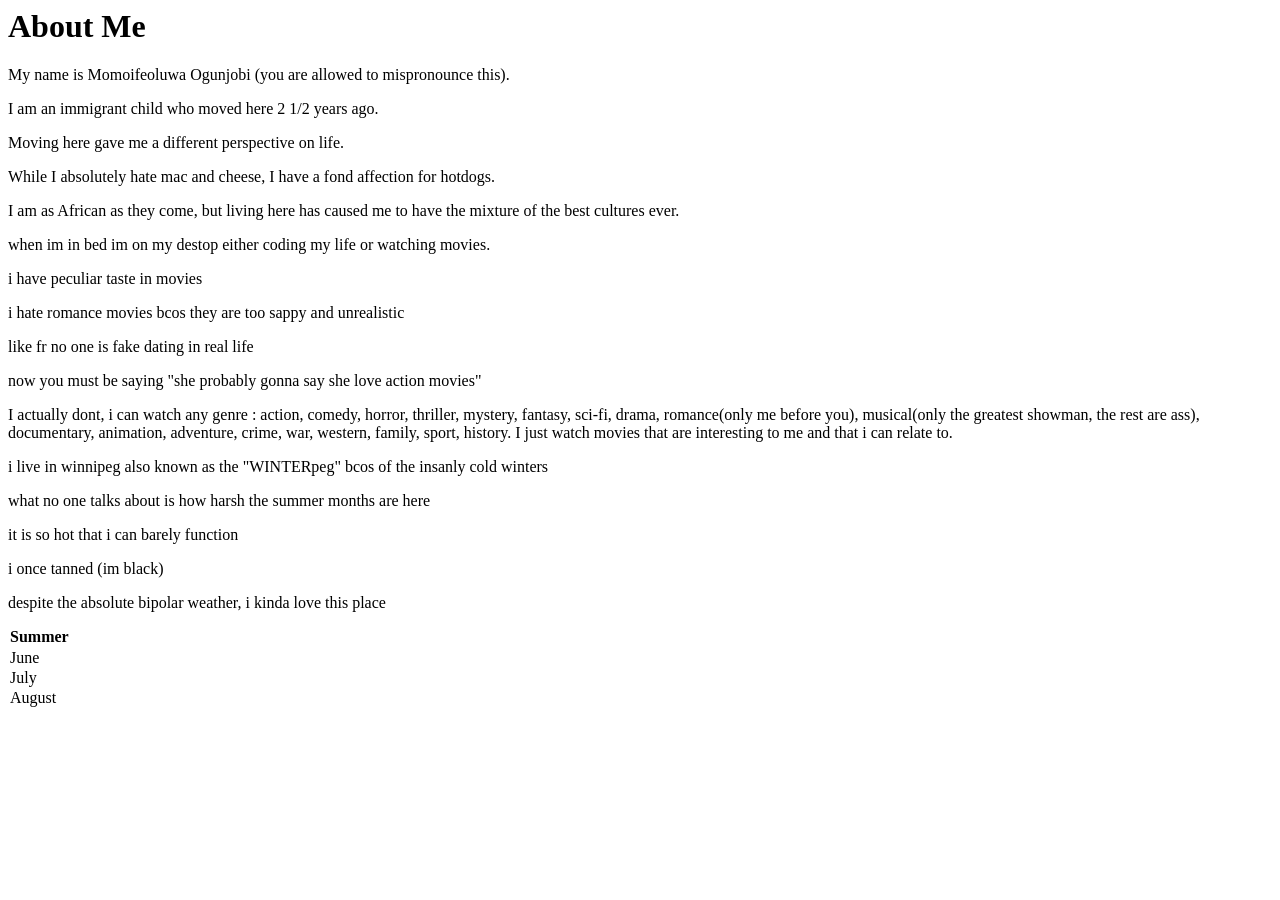
==== about.html @ 09a0c4d6 "added a new font (the amazing spider man font). made changes to the intial pages; about, index,css" ====
<html lang="en">
<head>
    <meta charset="UTF-8">
    <meta name="viewport" content="width=device-width, initial-scale=1.0">
    <title>Document</title>
</head>
<body>
    <h1>About Me</h1>
    <p>My name is Momoifeoluwa Ogunjobi (you are allowed to mispronounce this).</p>
    <p>I am an immigrant child who moved here 2 1/2 years ago.</p>
    <p>Moving here gave me a different perspective on life.</p>
    <p>While I absolutely hate mac and cheese, I have a fond affection for hotdogs.</p>
    <p>I am as African as they come, but living here has caused me to have the mixture of the best cultures ever.</p>
    <div class="dark-theme">
        <p>when im in bed im on my destop either coding my life or watching movies.</p>
        <p> i have peculiar taste in movies</p>
        <p> i hate romance movies bcos they are too sappy and unrealistic</p>
        <p> like fr no one is fake dating in real life</p>
        <p>now you must be saying "she probably gonna  say she love action movies" </p>
        <p> I actually dont, i can watch any genre : action, comedy, horror, thriller, mystery, fantasy, sci-fi, drama, romance(only me before you), musical(only the greatest showman, the rest are ass), documentary, animation, adventure, crime, war, western, family, sport, history. I just watch movies that are interesting to me and that i can relate to.</p>
    </div>
    <p>i live in winnipeg also known as the "WINTERpeg" bcos of the insanly cold winters</p>
    <p>what no one talks about is how harsh the summer months are here</p>
    <p> it is so hot that i can barely function</p>
    <p> i once tanned (im black)</p>
    <p> despite the absolute bipolar weather, i kinda love this place</p>
    <optgroup label="Summer">
        <option value="June">June</option>
        <option value="July">July</option>
        <option value="August">August</option>
    </optgroup>
</body>
</html>
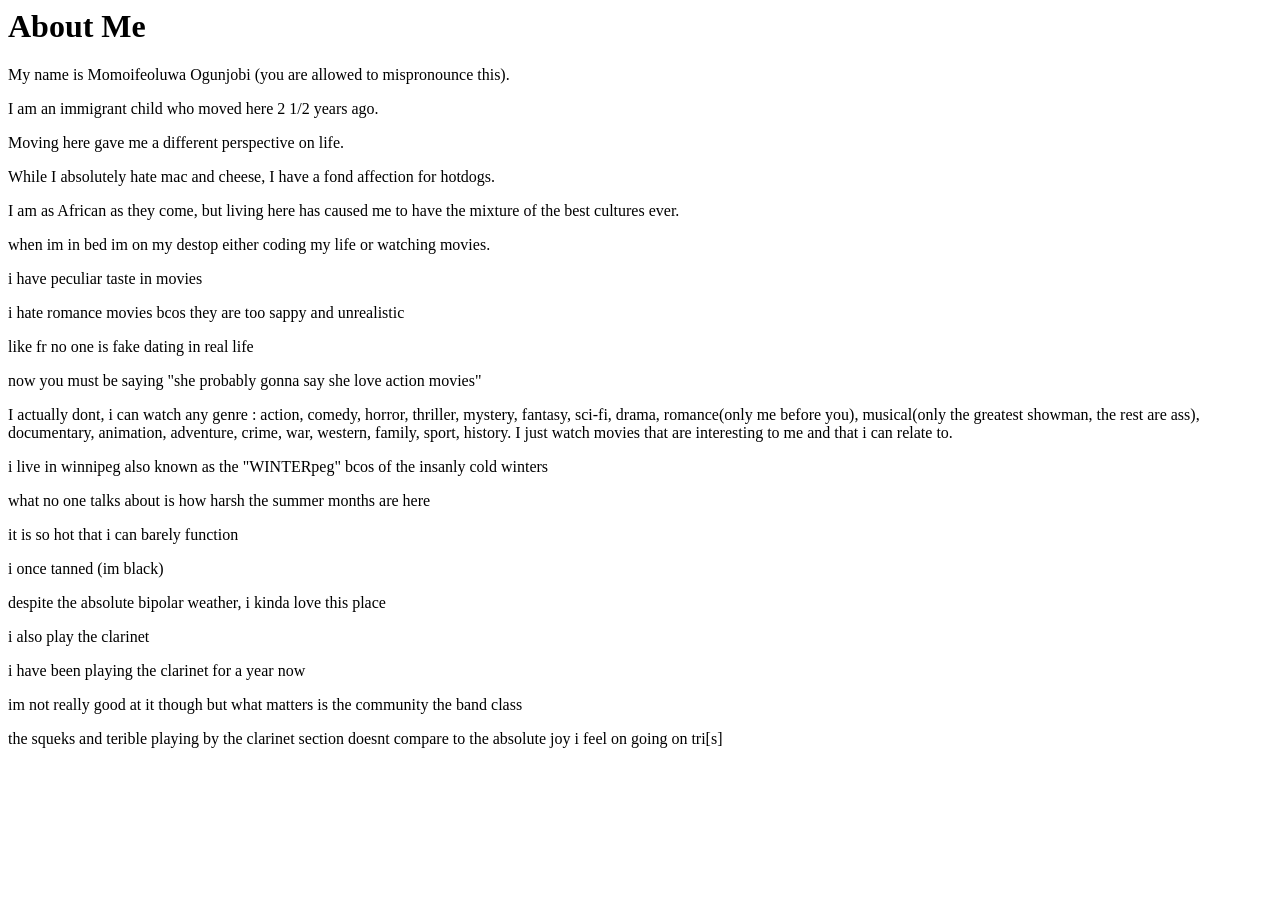
==== commit 7b67551a: "idk the changes i made" ====
--- a/about.html
+++ b/about.html
@@ -19,15 +19,17 @@
         <p>now you must be saying "she probably gonna  say she love action movies" </p>
         <p> I actually dont, i can watch any genre : action, comedy, horror, thriller, mystery, fantasy, sci-fi, drama, romance(only me before you), musical(only the greatest showman, the rest are ass), documentary, animation, adventure, crime, war, western, family, sport, history. I just watch movies that are interesting to me and that i can relate to.</p>
     </div>
+    <DIV CLASS="DARK THEME">
     <p>i live in winnipeg also known as the "WINTERpeg" bcos of the insanly cold winters</p>
     <p>what no one talks about is how harsh the summer months are here</p>
     <p> it is so hot that i can barely function</p>
     <p> i once tanned (im black)</p>
     <p> despite the absolute bipolar weather, i kinda love this place</p>
-    <optgroup label="Summer">
-        <option value="June">June</option>
-        <option value="July">July</option>
-        <option value="August">August</option>
-    </optgroup>
+    </DIV>
+    <DIV CLASS="DARK THEME">
+        <P>i also play the clarinet</P>
+        <p> i have been playing the clarinet for a  year now</p>
+        <p> im not really good at it though but what matters is the community the band class</p>
+        <p>the squeks and terible playing by the clarinet section doesnt compare to the absolute joy i feel on going on tri[s] </p>
 </body>
 </html>
